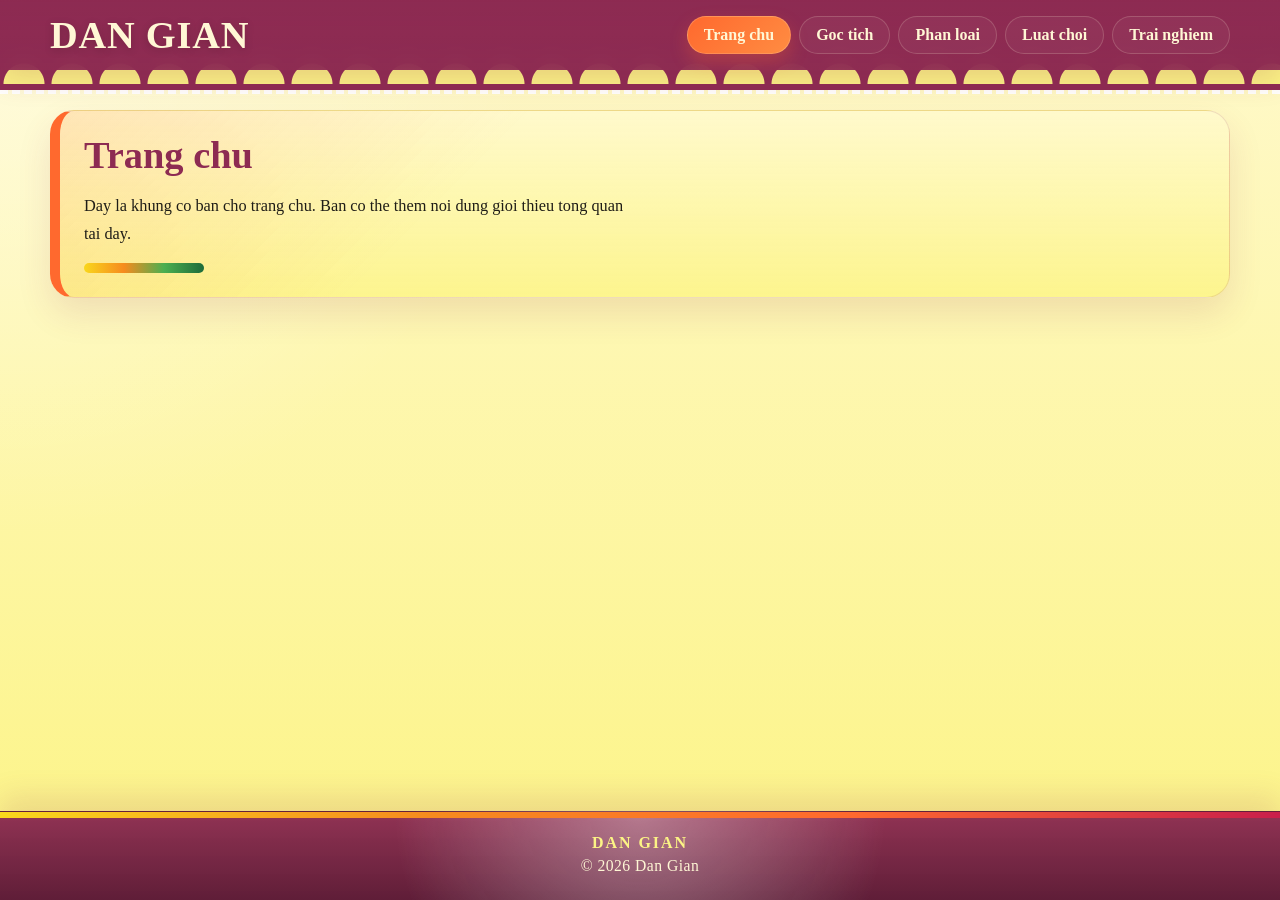
==== index.html @ 77db43b5 "Update dan gian" ====
<!doctype html>
<html lang="vi">
  <head>
    <meta charset="UTF-8" />
    <meta name="viewport" content="width=device-width, initial-scale=1.0" />
    <title>Dan Gian - Trang chu</title>
    <link rel="stylesheet" href="assets/css/style.css" />
  </head>
  <body>
    <header class="site-header">
      <div class="container">
        <h1>Dan Gian</h1>
        <nav class="site-nav">
          <a href="index.html" class="active">Trang chu</a>
          <a href="pages/goc-tich.html">Goc tich</a>
          <a href="pages/phan-loai.html">Phan loai</a>
          <a href="pages/luat-choi.html">Luat choi</a>
          <a href="pages/trai-nghiem.html">Trai nghiem</a>
        </nav>
      </div>
    </header>

    <main class="container page-main">
      <section class="hero">
        <h2>Trang chu</h2>
        <p>Day la khung co ban cho trang chu. Ban co the them noi dung gioi thieu tong quan tai day.</p>
      </section>
    </main>

    <footer class="site-footer">
      <div class="container">
        <p>© 2026 Dan Gian</p>
      </div>
    </footer>

    <script src="assets/js/main.js"></script>
  </body>
</html>
---- assets/css/style.css ----
:root {
  --cream: #fcf485;
  --cream-soft: #fff9cc;
  --orange: #ff692e;
  --orange-deep: #d84f18;
  --beetroot: #8d2b52;
  --chilli-paper: #c91f4b;
  --pumpkin: #f68b1e;
  --lemon: #f9d71c;
  --light-green: #c8e86a;
  --lemon-green: #a8d83d;
  --lettuce: #4caf50;
  --farm-green: #1d6b3a;
  --sky: #a9c4ea;
  --navy: #15208c;
  --text: #1f1d17;
  --border: rgba(141, 43, 82, 0.14);
  --shadow: 0 16px 34px rgba(141, 43, 82, 0.12);
  --font-title: "Bolero-esque Honora", Georgia, "Times New Roman", serif;
  --font-content: "Darley Sans Regular", "Darley Sans", "Segoe UI", Arial, sans-serif;
}

* {
  box-sizing: border-box;
}

html {
  min-height: 100%;
}

body {
  margin: 0;
  color: var(--text);
  font-family: Georgia, "Times New Roman", serif;
  min-height: 100vh;
  display: flex;
  flex-direction: column;
  background:
    radial-gradient(circle at top left, rgba(255, 255, 255, 0.4), transparent 34%),
    linear-gradient(180deg, var(--cream-soft) 0%, var(--cream) 100%);
  position: relative;
  isolation: isolate;
}

body::before {
  content: "";
  position: fixed;
  left: 0;
  right: 0;
  height: 90px;
  z-index: -1;
  background-image:
    radial-gradient(circle at 24px 84px, var(--cream) 20px, transparent 21px),
    linear-gradient(var(--beetroot), var(--beetroot));
  background-repeat: repeat-x, repeat-x;
  background-size: 48px 84px, 100% 100%;
  border-bottom: 4px dashed rgba(255, 255, 255, 0.94);
}

body::before {
  top: 0;
}

a {
  color: inherit;
  text-decoration: none;
}

img {
  max-width: 100%;
  display: block;
}

button,
input,
textarea,
select {
  font: inherit;
}

.container {
  width: min(1180px, calc(100% - 2rem));
  margin-inline: auto;
}

.site-header {
  position: sticky;
  top: 0;
  z-index: 10;
  background: linear-gradient(180deg, rgba(141, 43, 82, 0.98), rgba(141, 43, 82, 0.92));
  backdrop-filter: blur(10px);
  box-shadow: 0 10px 28px rgba(141, 43, 82, 0.18);
}

.site-header .container {
  display: flex;
  align-items: center;
  justify-content: space-between;
  gap: 1rem;
  padding: 1rem 0;
}

.site-header h1 {
  margin: 0;
  color: #fff7d5;
  font-size: clamp(1.7rem, 3vw, 2.65rem);
  line-height: 1;
  letter-spacing: 0.02em;
  text-transform: uppercase;
  text-shadow: 0 2px 8px rgba(0, 0, 0, 0.18);
}

.site-nav {
  display: flex;
  flex-wrap: wrap;
  justify-content: flex-end;
  gap: 0.5rem;
}

.site-nav a {
  padding: 0.55rem 1rem;
  border-radius: 999px;
  color: #fff7d5;
  border: 1px solid rgba(255, 247, 213, 0.18);
  background: rgba(255, 255, 255, 0.04);
  font-size: 1rem;
  font-weight: 700;
  transition: transform 0.2s ease, color 0.2s ease, background-color 0.2s ease, border-color 0.2s ease, box-shadow 0.2s ease;
}

.site-nav a:hover {
  color: #ffffff;
  border-color: rgba(255, 247, 213, 0.45);
  background: rgba(255, 255, 255, 0.1);
  transform: translateY(-1px);
}

.site-nav a.active {
  background: linear-gradient(135deg, var(--orange) 0%, #ff8c42 100%);
  color: #fff7d5;
  box-shadow: 0 8px 18px rgba(255, 105, 46, 0.28);
  border-color: rgba(255, 247, 213, 0.2);
}

.page-main {
  padding: 2.5rem 0 4rem;
  flex: 1 0 auto;
}

.hero,
section {
  background: linear-gradient(180deg, rgba(255, 249, 204, 0.96), rgba(252, 244, 133, 0.82));
  border: 1px solid var(--border);
  border-radius: 24px;
  padding: 1.5rem;
  box-shadow: var(--shadow);
}

.hero h2,
section h2 {
  margin-top: 0;
  margin-bottom: 0.75rem;
  color: var(--beetroot);
  font-size: clamp(1.8rem, 3vw, 2.6rem);
  line-height: 1.05;
}

.hero p,
section p {
  max-width: 68ch;
  margin-bottom: 0;
  font-size: 1.02rem;
  line-height: 1.7;
}

.hero {
  border-left: 10px solid var(--orange);
  background:
    linear-gradient(135deg, rgba(255, 105, 46, 0.14), transparent 35%),
    linear-gradient(180deg, rgba(255, 249, 204, 0.94), rgba(252, 244, 133, 0.82));
}

.hero::after {
  content: "";
  display: block;
  width: min(120px, 18vw);
  height: 10px;
  margin-top: 1rem;
  border-radius: 999px;
  background: linear-gradient(90deg, var(--lemon), var(--pumpkin), var(--lettuce), var(--farm-green));
}

.section-heading {
  margin-bottom: 1rem;
}

.rules-section h2,
.rule-modal__dialog h3 {
  font-family: var(--font-title);
}

.rules-section p,
.rule-modal__eyebrow,
.rule-modal__dialog p {
  font-family: var(--font-content);
}

.rules-section {
  overflow: visible;
  background: transparent;
  border: 0;
  box-shadow: none;
  padding: 0;
}

.rules-carousel {
  margin-top: 1rem;
  position: relative;
  width: 100%;
  overflow: hidden;
  padding-inline: 0.25rem;
}

.rules-carousel.swiper {
  overflow: visible;
}

.rules-carousel .swiper-button-lock {
  display: none !important;
}

.rules-carousel .swiper-wrapper {
  align-items: center;
  padding: 0.15rem 0 0.8rem;
}

.rules-carousel .swiper-slide {
  width: min(440px, 41vw);
  height: auto;
  display: flex;
  opacity: 0.45;
  transform: scale(0.9);
  transition: transform 0.35s ease, opacity 0.35s ease, filter 0.35s ease;
}

.rules-carousel .swiper-slide-active {
  z-index: 2;
  opacity: 1;
  transform: scale(1);
}

.rules-carousel .swiper-slide-active .rule-card {
  transform: scale(1.18);
  box-shadow: 0 28px 58px rgba(141, 43, 82, 0.14);
}

.rule-card {
  width: 100%;
  border: 0;
  border-radius: 28px;
  background: transparent;
  box-shadow: none;
  padding: 0;
  display: block;
  overflow: hidden;
  cursor: pointer;
  outline: none;
  transition: transform 0.35s ease, opacity 0.35s ease, filter 0.35s ease, box-shadow 0.35s ease;
}

.rule-card:focus-visible {
  box-shadow: 0 0 0 3px rgba(255, 105, 46, 0.35), 0 26px 52px rgba(141, 43, 82, 0.18);
}

.rule-image {
  width: 100%;
  height: 400px;
  object-fit: contain;
  background: transparent;
}

.rule-modal {
  position: fixed;
  inset: 0;
  display: grid;
  place-items: center;
  padding: 1rem;
  z-index: 50;
}

.rule-modal[hidden] {
  display: none;
}

.rule-modal__overlay {
  position: absolute;
  inset: 0;
  background: rgba(141, 43, 82, 0.38);
  backdrop-filter: blur(6px);
}

.rule-modal__dialog {
  position: relative;
  z-index: 1;
  width: auto;
  max-height: 92vh;
  overflow: visible;
  padding: 0;
  border: 0;
  background: transparent;
  box-shadow: none;
}

.rule-modal__eyebrow {
  margin: 0 0 0.5rem;
  color: var(--chilli-paper);
  font-weight: 700;
  letter-spacing: 0.08em;
  text-transform: uppercase;
  font-size: 0.8rem;
}

.rule-modal__dialog h3 {
  margin: 0 2.2rem 0.75rem 0;
  color: var(--beetroot);
  font-size: clamp(1.5rem, 3vw, 2rem);
}

.rule-modal__dialog p:last-child {
  margin-bottom: 0;
  line-height: 1.75;
  font-size: 1rem;
}

.rule-modal__media {
  margin: 0;
}

#rule-modal-image {
  display: block;
  max-width: min(92vw, 760px);
  max-height: 88vh;
  width: auto;
  height: auto;
  border-radius: 0;
  border: 0;
  box-shadow: none;
  object-fit: contain;
}

.rule-modal__fallback {
  margin-top: 0.9rem;
}

.rule-modal__eyebrow,
.rule-modal__dialog h3,
.rule-modal__fallback,
.rule-modal__close {
  display: none;
}

.rule-modal__close {
  position: absolute;
  top: 0.85rem;
  right: 0.85rem;
  width: 2.3rem;
  height: 2.3rem;
  border: 0;
  border-radius: 999px;
  background: linear-gradient(135deg, var(--beetroot), var(--chilli-paper));
  color: #fff7d5;
  font-size: 1.4rem;
  line-height: 1;
  cursor: pointer;
}

.site-footer {
  position: relative;
  overflow: hidden;
  margin-top: auto;
  border-top: 1px solid rgba(141, 43, 82, 0.12);
  padding: 1.35rem 0 1.55rem;
  background:
    radial-gradient(circle at top center, rgba(255, 255, 255, 0.35), transparent 38%),
    linear-gradient(180deg, rgba(141, 43, 82, 0.96), rgba(92, 25, 54, 0.98));
  color: #fff7d5;
  backdrop-filter: blur(10px);
  box-shadow: 0 -14px 30px rgba(141, 43, 82, 0.14);
}

.site-footer::before {
  content: "";
  position: absolute;
  inset: 0 0 auto;
  height: 6px;
  background: linear-gradient(90deg, var(--lemon), var(--pumpkin), var(--orange), var(--chilli-paper));
}

.site-footer .container {
  display: flex;
  flex-direction: column;
  align-items: center;
  gap: 0.35rem;
  text-align: center;
}

.site-footer p {
  margin: 0;
  font-size: 0.98rem;
  letter-spacing: 0.03em;
}

.site-footer p::before {
  content: "Dan Gian";
  display: block;
  margin-bottom: 0.35rem;
  font-size: 1rem;
  font-weight: 700;
  letter-spacing: 0.12em;
  text-transform: uppercase;
  color: var(--cream);
}

@keyframes modal-pop {
  from {
    transform: translateY(14px) scale(0.96);
    opacity: 0;
  }

  to {
    transform: translateY(0) scale(1);
    opacity: 1;
  }
}

@media (max-width: 640px) {
  .site-header .container {
    align-items: flex-start;
    flex-direction: column;
  }

  .site-nav {
    justify-content: flex-start;
  }

  .site-nav a {
    padding: 0.5rem 0.75rem;
  }

  .hero,
  section {
    border-radius: 20px;
    padding: 1.15rem;
  }

  .rules-carousel {
    padding-inline: 0;
  }

  .rules-carousel .swiper-slide {
    width: min(380px, 94vw);
  }

  .rules-carousel .swiper-slide-active .rule-card {
    transform: scale(1.12);
  }

  .rule-image {
    height: 350px;
  }

  .rules-carousel .swiper-slide:hover {
    transform: scale(0.95);
  }

  .rules-nav {
    width: 2.5rem;
    height: 2.5rem;
    font-size: 1.4rem;
  }

  .rules-nav--prev {
    left: 0.2rem;
  }

  .rules-nav--next {
    right: 0.2rem;
  }

  .rule-image {
    height: 210px;
  }

  .rule-modal__dialog {
    padding: 0;
    border-radius: 0;
  }

  .site-footer {
    padding: 1.15rem 0 1.25rem;
  }
}
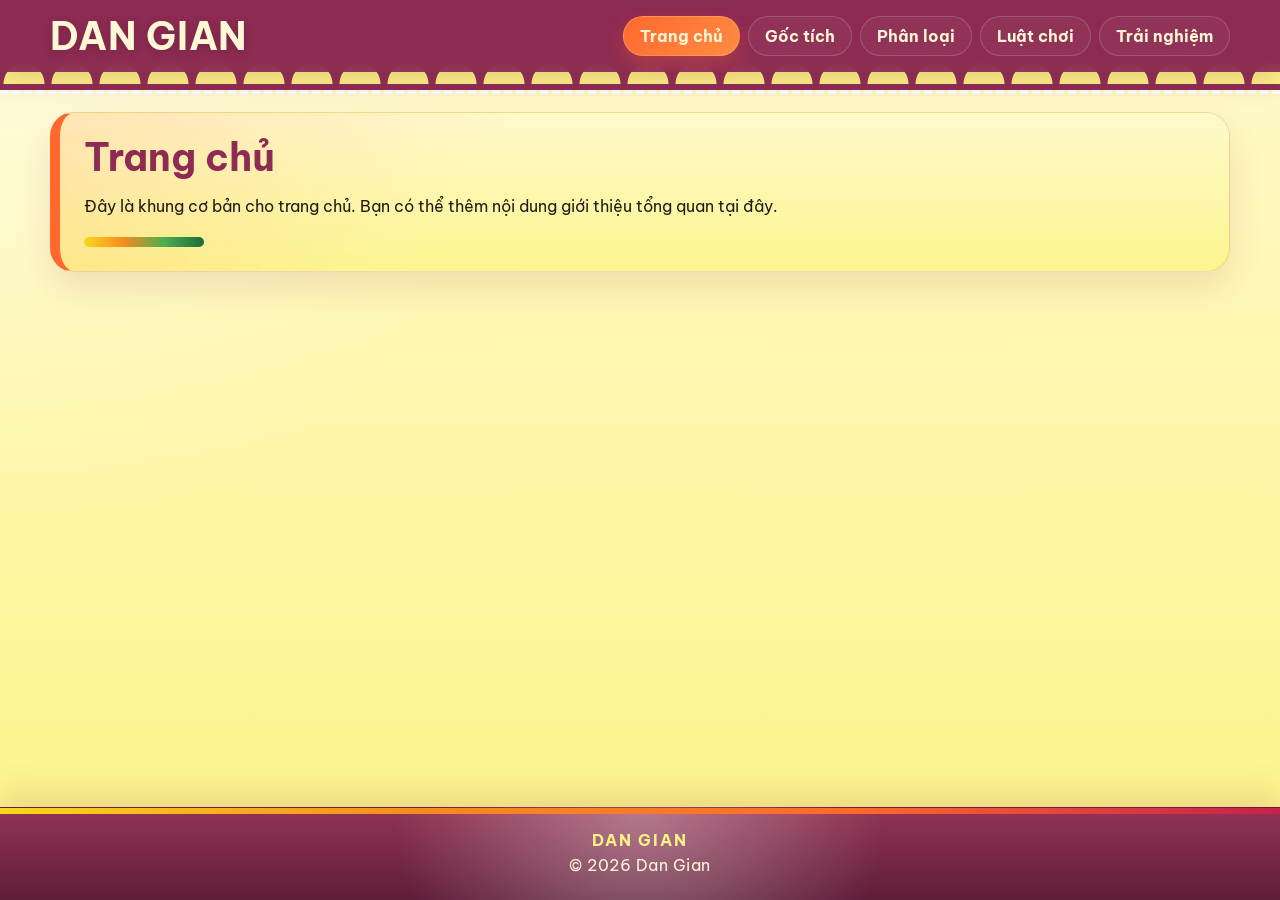
==== commit 3d006333: "sua loi khong hien pop up" ====
--- a/index.html
+++ b/index.html
@@ -11,19 +11,19 @@
       <div class="container">
         <h1>Dan Gian</h1>
         <nav class="site-nav">
-          <a href="index.html" class="active">Trang chu</a>
-          <a href="pages/goc-tich.html">Goc tich</a>
-          <a href="pages/phan-loai.html">Phan loai</a>
-          <a href="pages/luat-choi.html">Luat choi</a>
-          <a href="pages/trai-nghiem.html">Trai nghiem</a>
+          <a href="index.html" class="active">Trang chủ</a>
+          <a href="pages/goc-tich.html">Gốc tích</a>
+          <a href="pages/phan-loai.html">Phân loại</a>
+          <a href="pages/luat-choi.html">Luật chơi</a>
+          <a href="pages/trai-nghiem.html">Trải nghiệm</a>
         </nav>
       </div>
     </header>
 
     <main class="container page-main">
       <section class="hero">
-        <h2>Trang chu</h2>
-        <p>Day la khung co ban cho trang chu. Ban co the them noi dung gioi thieu tong quan tai day.</p>
+        <h2>Trang chủ</h2>
+        <p>Đây là khung cơ bản cho trang chủ. Bạn có thể thêm nội dung giới thiệu tổng quan tại đây.</p>
       </section>
     </main>
 
--- a/assets/css/style.css
+++ b/assets/css/style.css
@@ -1,3 +1,5 @@
+@import url("https://fonts.googleapis.com/css2?family=Be+Vietnam+Pro:wght@400;500;600;700&family=Noto+Serif:wght@600;700&display=swap");
+
 :root {
   --cream: #fcf485;
   --cream-soft: #fff9cc;
@@ -16,8 +18,8 @@
   --text: #1f1d17;
   --border: rgba(141, 43, 82, 0.14);
   --shadow: 0 16px 34px rgba(141, 43, 82, 0.12);
-  --font-title: "Bolero-esque Honora", Georgia, "Times New Roman", serif;
-  --font-content: "Darley Sans Regular", "Darley Sans", "Segoe UI", Arial, sans-serif;
+  --font-title: "Noto Serif", "Times New Roman", serif;
+  --font-content: "Be Vietnam Pro", "Segoe UI", Arial, sans-serif;
 }
 
 * {
@@ -31,7 +33,7 @@
 body {
   margin: 0;
   color: var(--text);
-  font-family: Georgia, "Times New Roman", serif;
+  font-family: var(--font-content);
   min-height: 100vh;
   display: flex;
   flex-direction: column;
@@ -295,8 +297,8 @@
 .rule-modal__overlay {
   position: absolute;
   inset: 0;
-  background: rgba(141, 43, 82, 0.38);
-  backdrop-filter: blur(6px);
+  background: rgba(0, 0, 0, 0.38);
+  backdrop-filter: blur(2px);
 }
 
 .rule-modal__dialog {
@@ -346,6 +348,15 @@
   border: 0;
   box-shadow: none;
   object-fit: contain;
+  opacity: 0;
+  transform: scale(0.985);
+  transition: opacity 0.18s ease, transform 0.18s ease;
+  will-change: opacity, transform;
+}
+
+#rule-modal-image.is-ready {
+  opacity: 1;
+  transform: scale(1);
 }
 
 .rule-modal__fallback {
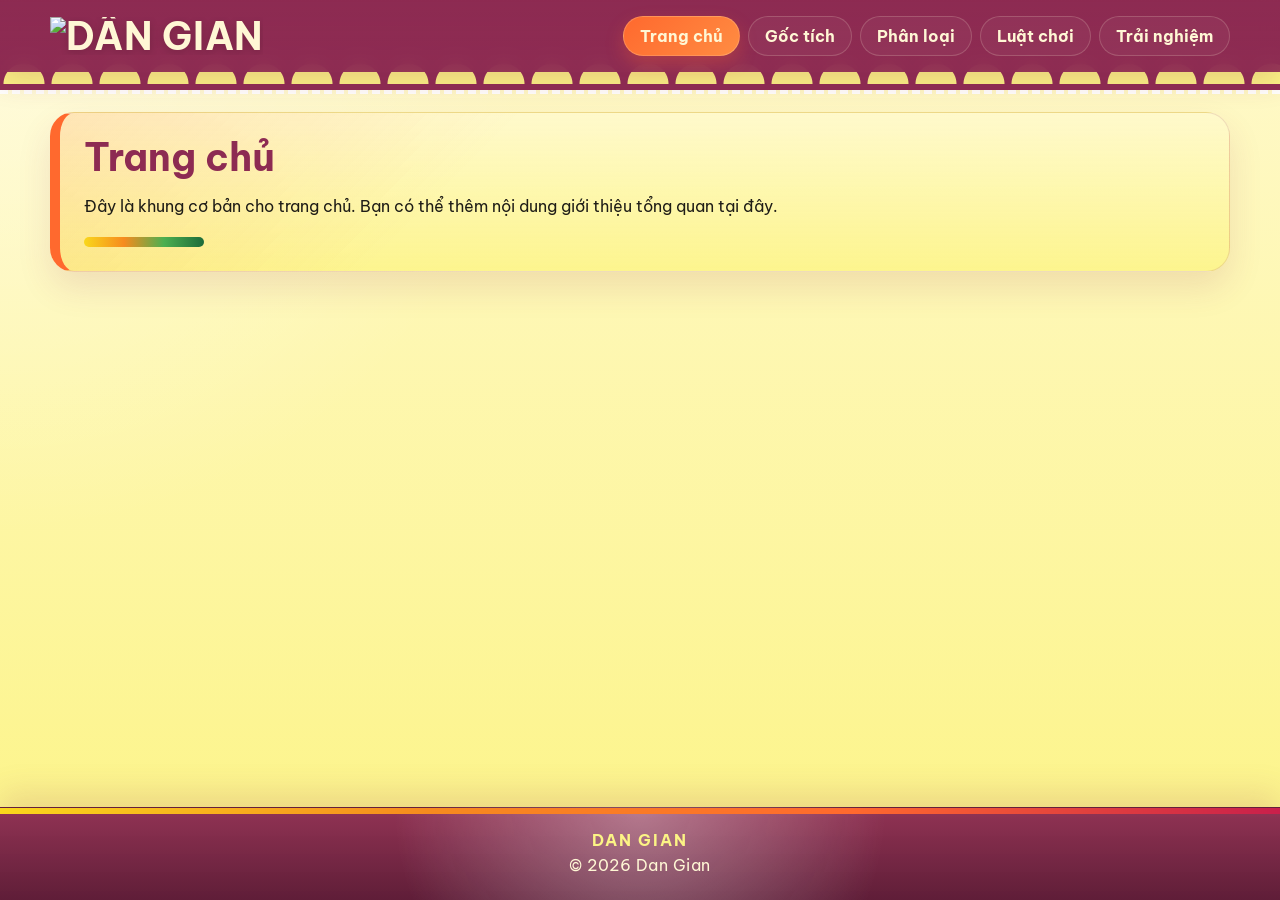
==== commit 6690054b: "update logo" ====
--- a/index.html
+++ b/index.html
@@ -3,13 +3,14 @@
   <head>
     <meta charset="UTF-8" />
     <meta name="viewport" content="width=device-width, initial-scale=1.0" />
+    <link rel="icon" type="image/png" href="typo web.png" />
     <title>Dan Gian - Trang chu</title>
-    <link rel="stylesheet" href="assets/css/style.css" />
+    <link rel="stylesheet" href="assets/css/style.css?v=20260407-61" />
   </head>
   <body>
     <header class="site-header">
       <div class="container">
-        <h1>Dan Gian</h1>
+        <h1><a href="index.html" aria-label="Về trang chủ"><img class="site-logo" src="typo web.png" alt="Dân gian" /></a></h1>
         <nav class="site-nav">
           <a href="index.html" class="active">Trang chủ</a>
           <a href="pages/goc-tich.html">Gốc tích</a>
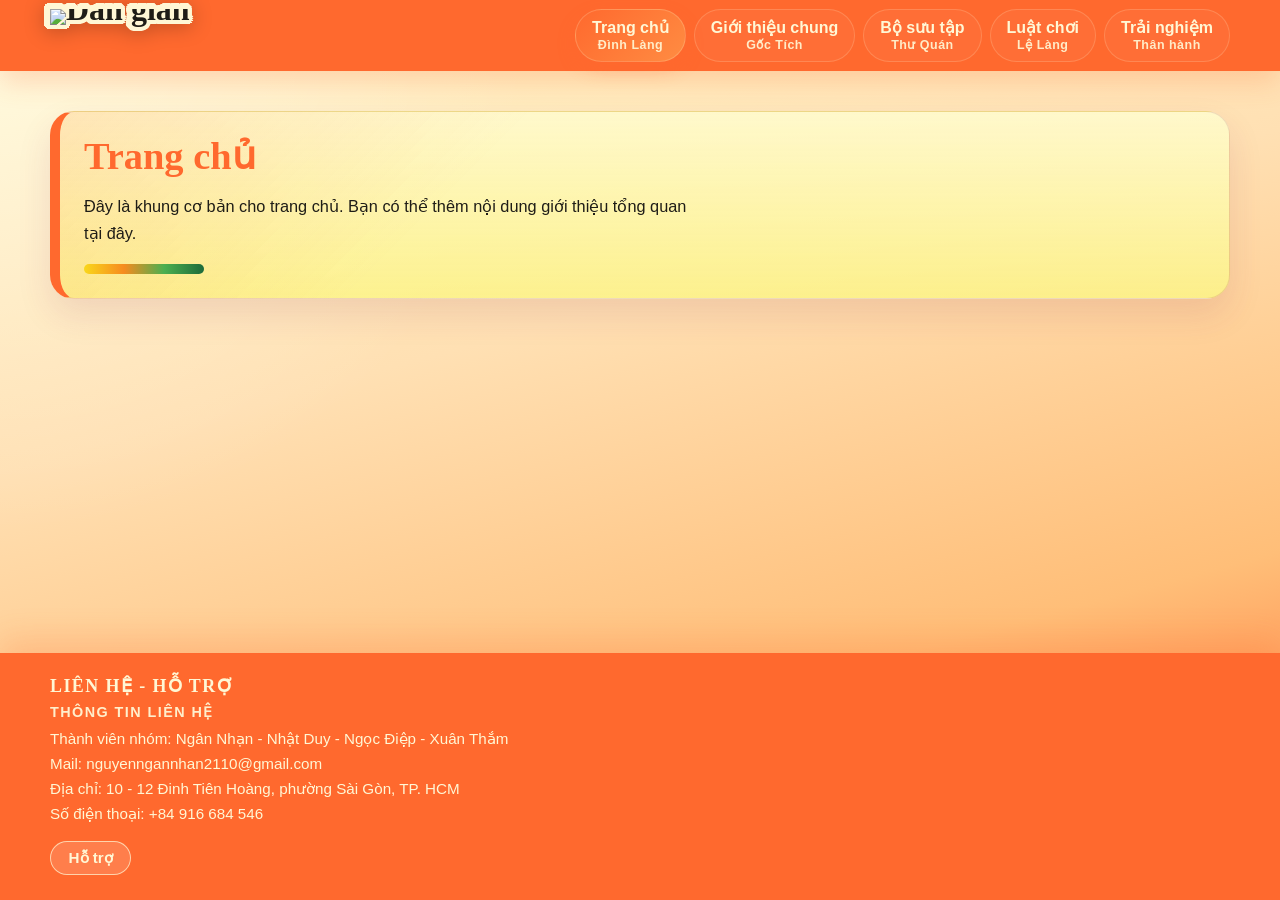
==== commit 670997bd: "update lon" ====
--- a/index.html
+++ b/index.html
@@ -12,11 +12,11 @@
       <div class="container">
         <h1><a href="index.html" aria-label="Về trang chủ"><img class="site-logo" src="typo web.png" alt="Dân gian" /></a></h1>
         <nav class="site-nav">
-          <a href="index.html" class="active">Trang chủ</a>
-          <a href="pages/goc-tich.html">Gốc tích</a>
-          <a href="pages/phan-loai.html">Phân loại</a>
-          <a href="pages/luat-choi.html">Luật chơi</a>
-          <a href="pages/trai-nghiem.html">Trải nghiệm</a>
+          <a href="index.html" class="active">Trang chủ<br /><small>Đình Làng</small></a>
+          <a href="pages/goc-tich.html">Giới thiệu chung<br /><small>Gốc Tích</small></a>
+          <a href="pages/phan-loai.html">Bộ sưu tập<br /><small>Thư Quán</small></a>
+          <a href="pages/luat-choi.html">Luật chơi<br /><small>Lệ Làng</small></a>
+          <a href="pages/trai-nghiem.html">Trải nghiệm<br /><small>Thân hành</small></a>
         </nav>
       </div>
     </header>
@@ -30,10 +30,42 @@
 
     <footer class="site-footer">
       <div class="container">
-        <p>© 2026 Dan Gian</p>
+        <h3>LIÊN HỆ - HỖ TRỢ</h3>
+        <p class="site-footer__label">THÔNG TIN LIÊN HỆ</p>
+        <ul class="site-footer__list">
+          <li>Thành viên nhóm: Ngân Nhạn - Nhật Duy - Ngọc Điệp - Xuân Thắm</li>
+          <li>Mail: nguyenngannhan2110@gmail.com</li>
+          <li>Địa chỉ: 10 - 12 Đinh Tiên Hoàng, phường Sài Gòn, TP. HCM</li>
+          <li>Số điện thoại: +84 916 684 546</li>
+        </ul>
+        <button type="button" class="site-footer__support-btn" data-support-open>Hỗ trợ</button>
       </div>
     </footer>
 
-    <script src="assets/js/main.js"></script>
+    <div class="support-modal" data-support-modal hidden>
+      <div class="support-modal__dialog" role="dialog" aria-modal="true" aria-labelledby="support-modal-title">
+        <button type="button" class="support-modal__close" aria-label="Đóng" data-support-close>&times;</button>
+        <h3 id="support-modal-title">HỖ TRỢ</h3>
+        <p>Trong trường hợp cần được hỗ trợ hoặc muốn đóng góp cho dự án, mời bạn điền các thông tin dưới đây để được hỗ trợ trong thời gian sớm nhất. Nhóm xin chân thành cảm ơn bạn!</p>
+        <form class="support-modal__form" data-support-form>
+          <label for="support-name">Họ tên:</label>
+          <input id="support-name" name="name" type="text" required />
+
+          <label for="support-phone">Số điện thoại:</label>
+          <input id="support-phone" name="phone" type="tel" required />
+
+          <label for="support-email">Email:</label>
+          <input id="support-email" name="email" type="email" required />
+
+          <label for="support-message">Hãy để lại lời nhắn cho chúng mình:</label>
+          <textarea id="support-message" name="message" rows="4" required></textarea>
+
+          <button type="submit" class="support-modal__submit">Gửi</button>
+          <p class="support-modal__success" data-support-success hidden>Gửi thông tin thành công. Cảm ơn bạn đã liên hệ!</p>
+        </form>
+      </div>
+    </div>
+
+    <script src="assets/js/main.js?v=20260407-10"></script>
   </body>
 </html>
--- a/assets/css/style.css
+++ b/assets/css/style.css
@@ -1,5 +1,3 @@
-@import url("https://fonts.googleapis.com/css2?family=Be+Vietnam+Pro:wght@400;500;600;700&family=Noto+Serif:wght@600;700&display=swap");
-
 :root {
   --cream: #fcf485;
   --cream-soft: #fff9cc;
@@ -18,8 +16,25 @@
   --text: #1f1d17;
   --border: rgba(141, 43, 82, 0.14);
   --shadow: 0 16px 34px rgba(141, 43, 82, 0.12);
-  --font-title: "Noto Serif", "Times New Roman", serif;
-  --font-content: "Be Vietnam Pro", "Segoe UI", Arial, sans-serif;
+  --font-title: "HonoraBold", "Playfair Display", serif;
+  --font-display: "HonoraBold", "Playfair Display", serif;
+  --font-content: "DarleySans", Arial, sans-serif;
+}
+
+@font-face {
+  font-family: "HonoraBold";
+  src: url("../../fonts/Boleroesque-Honora-by-Josh-Manh-Nguyen.otf") format("opentype");
+  font-weight: 400 900;
+  font-style: normal;
+  font-display: swap;
+}
+
+@font-face {
+  font-family: "DarleySans";
+  src: url("../../fonts/DarleySans-Regular.otf") format("opentype");
+  font-weight: 400;
+  font-style: normal;
+  font-display: swap;
 }
 
 * {
@@ -38,29 +53,10 @@
   display: flex;
   flex-direction: column;
   background:
-    radial-gradient(circle at top left, rgba(255, 255, 255, 0.4), transparent 34%),
-    linear-gradient(180deg, var(--cream-soft) 0%, var(--cream) 100%);
+    radial-gradient(circle at top left, rgba(255, 255, 255, 0.42), transparent 34%),
+    linear-gradient(165deg, var(--cream-soft) 0%, #ffe0b3 38%, #ffbe78 72%, var(--orange) 100%);
   position: relative;
   isolation: isolate;
-}
-
-body::before {
-  content: "";
-  position: fixed;
-  left: 0;
-  right: 0;
-  height: 90px;
-  z-index: -1;
-  background-image:
-    radial-gradient(circle at 24px 84px, var(--cream) 20px, transparent 21px),
-    linear-gradient(var(--beetroot), var(--beetroot));
-  background-repeat: repeat-x, repeat-x;
-  background-size: 48px 84px, 100% 100%;
-  border-bottom: 4px dashed rgba(255, 255, 255, 0.94);
-}
-
-body::before {
-  top: 0;
 }
 
 a {
@@ -80,18 +76,29 @@
   font: inherit;
 }
 
+h1,
+h2,
+h3 {
+  font-family: var(--font-title);
+}
+
+p,
+span,
+li {
+  font-family: var(--font-content);
+}
+
 .container {
   width: min(1180px, calc(100% - 2rem));
   margin-inline: auto;
 }
 
 .site-header {
-  position: sticky;
-  top: 0;
+  position: relative;
   z-index: 10;
-  background: linear-gradient(180deg, rgba(141, 43, 82, 0.98), rgba(141, 43, 82, 0.92));
+  background: #ff692e;
   backdrop-filter: blur(10px);
-  box-shadow: 0 10px 28px rgba(141, 43, 82, 0.18);
+  box-shadow: 0 10px 28px rgba(255, 105, 46, 0.24);
 }
 
 .site-header .container {
@@ -99,17 +106,47 @@
   align-items: center;
   justify-content: space-between;
   gap: 1rem;
-  padding: 1rem 0;
+  padding: 0.55rem 0;
 }
 
 .site-header h1 {
   margin: 0;
-  color: #fff7d5;
-  font-size: clamp(1.7rem, 3vw, 2.65rem);
-  line-height: 1;
-  letter-spacing: 0.02em;
-  text-transform: uppercase;
-  text-shadow: 0 2px 8px rgba(0, 0, 0, 0.18);
+  line-height: 0;
+}
+
+.site-header h1 a {
+  display: block;
+}
+
+.site-logo {
+  display: block;
+  width: auto;
+  height: clamp(34px, 4.8vw, 52px);
+  filter:
+    drop-shadow(2px 0 0 #fff7d5)
+    drop-shadow(-2px 0 0 #fff7d5)
+    drop-shadow(0 2px 0 #fff7d5)
+    drop-shadow(0 -2px 0 #fff7d5)
+    drop-shadow(1.5px 1.5px 0 #fff7d5)
+    drop-shadow(-1.5px 1.5px 0 #fff7d5)
+    drop-shadow(1.5px -1.5px 0 #fff7d5)
+    drop-shadow(-1.5px -1.5px 0 #fff7d5)
+    drop-shadow(0 3px 10px rgba(0, 0, 0, 0.24));
+  transition: transform 0.2s ease, filter 0.2s ease;
+}
+
+.site-header h1:hover .site-logo {
+  transform: translateY(-1px) scale(1.02);
+  filter:
+    drop-shadow(2px 0 0 #ffffff)
+    drop-shadow(-2px 0 0 #ffffff)
+    drop-shadow(0 2px 0 #ffffff)
+    drop-shadow(0 -2px 0 #ffffff)
+    drop-shadow(1.5px 1.5px 0 #ffffff)
+    drop-shadow(-1.5px 1.5px 0 #ffffff)
+    drop-shadow(1.5px -1.5px 0 #ffffff)
+    drop-shadow(-1.5px -1.5px 0 #ffffff)
+    drop-shadow(0 4px 12px rgba(0, 0, 0, 0.28));
 }
 
 .site-nav {
@@ -127,7 +164,18 @@
   background: rgba(255, 255, 255, 0.04);
   font-size: 1rem;
   font-weight: 700;
+  line-height: 1.1;
+  text-align: center;
   transition: transform 0.2s ease, color 0.2s ease, background-color 0.2s ease, border-color 0.2s ease, box-shadow 0.2s ease;
+}
+
+.site-nav a small {
+  display: block;
+  margin-top: 0.15rem;
+  font-size: 0.78rem;
+  font-weight: 600;
+  letter-spacing: 0.04em;
+  opacity: 0.92;
 }
 
 .site-nav a:hover {
@@ -162,7 +210,8 @@
 section h2 {
   margin-top: 0;
   margin-bottom: 0.75rem;
-  color: var(--beetroot);
+  color: #ff692e;
+  font-family: var(--font-display);
   font-size: clamp(1.8rem, 3vw, 2.6rem);
   line-height: 1.05;
 }
@@ -324,7 +373,7 @@
 
 .rule-modal__dialog h3 {
   margin: 0 2.2rem 0.75rem 0;
-  color: var(--beetroot);
+  color: #ff692e;
   font-size: clamp(1.5rem, 3vw, 2rem);
 }
 
@@ -336,27 +385,48 @@
 
 .rule-modal__media {
   margin: 0;
-}
-
-#rule-modal-image {
+  perspective: 1300px;
+}
+
+.rule-flip {
+  position: relative;
+  max-width: min(92vw, 760px);
+  width: min(92vw, 760px);
+  aspect-ratio: 3 / 4;
+  max-height: 88vh;
+}
+
+.rule-flip__inner {
+  position: relative;
+  width: 100%;
+  height: 100%;
+  transform-style: preserve-3d;
+  transition: transform 0.72s cubic-bezier(0.22, 1, 0.36, 1);
+  will-change: transform;
+}
+
+.rule-flip.is-flipped .rule-flip__inner {
+  transform: rotateY(180deg);
+}
+
+.rule-flip__face {
+  position: absolute;
+  inset: 0;
+  backface-visibility: hidden;
+}
+
+.rule-flip__face--back {
+  transform: rotateY(180deg);
+}
+
+.rule-flip__face img {
   display: block;
-  max-width: min(92vw, 760px);
-  max-height: 88vh;
-  width: auto;
-  height: auto;
+  width: 100%;
+  height: 100%;
   border-radius: 0;
   border: 0;
   box-shadow: none;
   object-fit: contain;
-  opacity: 0;
-  transform: scale(0.985);
-  transition: opacity 0.18s ease, transform 0.18s ease;
-  will-change: opacity, transform;
-}
-
-#rule-modal-image.is-ready {
-  opacity: 1;
-  transform: scale(1);
 }
 
 .rule-modal__fallback {
@@ -389,14 +459,12 @@
   position: relative;
   overflow: hidden;
   margin-top: auto;
-  border-top: 1px solid rgba(141, 43, 82, 0.12);
+  border-top: 1px solid rgba(255, 105, 46, 0.5);
   padding: 1.35rem 0 1.55rem;
-  background:
-    radial-gradient(circle at top center, rgba(255, 255, 255, 0.35), transparent 38%),
-    linear-gradient(180deg, rgba(141, 43, 82, 0.96), rgba(92, 25, 54, 0.98));
+  background: #ff692e;
   color: #fff7d5;
   backdrop-filter: blur(10px);
-  box-shadow: 0 -14px 30px rgba(141, 43, 82, 0.14);
+  box-shadow: 0 -14px 30px rgba(255, 105, 46, 0.2);
 }
 
 .site-footer::before {
@@ -404,32 +472,1009 @@
   position: absolute;
   inset: 0 0 auto;
   height: 6px;
-  background: linear-gradient(90deg, var(--lemon), var(--pumpkin), var(--orange), var(--chilli-paper));
+  background: #ff692e;
 }
 
 .site-footer .container {
   display: flex;
   flex-direction: column;
+  align-items: flex-start;
+  gap: 0.4rem;
+  text-align: left;
+}
+
+.site-footer h3 {
+  margin: 0;
+  font-size: 1.12rem;
+  letter-spacing: 0.08em;
+  text-transform: uppercase;
+  color: #fff7d5;
+}
+
+.site-footer__label {
+  margin: 0;
+  font-size: 0.9rem;
+  font-weight: 700;
+  letter-spacing: 0.1em;
+  text-transform: uppercase;
+  color: rgba(255, 247, 213, 0.95);
+}
+
+.site-footer__list {
+  margin: 0.2rem 0 0;
+  padding: 0;
+  list-style: none;
+  display: grid;
+  gap: 0.28rem;
+}
+
+.site-footer__list li {
+  margin: 0;
+  font-size: 0.95rem;
+  line-height: 1.35;
+}
+
+.site-footer__support-btn {
+  margin-top: 0.6rem;
+  border: 1px solid rgba(255, 247, 213, 0.7);
+  border-radius: 999px;
+  background: rgba(255, 255, 255, 0.14);
+  color: #fff7d5;
+  padding: 0.45rem 1.1rem;
+  font-size: 0.95rem;
+  font-weight: 700;
+  cursor: pointer;
+  transition: transform 0.2s ease, background-color 0.2s ease, box-shadow 0.2s ease;
+}
+
+.site-footer__support-btn:hover {
+  transform: translateY(-1px);
+  background: rgba(255, 255, 255, 0.24);
+  box-shadow: 0 10px 18px rgba(141, 43, 82, 0.14);
+}
+
+.support-modal {
+  position: fixed;
+  inset: 0;
+  z-index: 60;
+  display: grid;
+  place-items: center;
+  padding: 1rem;
+  background: rgba(21, 32, 140, 0.45);
+}
+
+.support-modal[hidden] {
+  display: none !important;
+}
+
+.support-modal__dialog {
+  width: min(100%, 620px);
+  border-radius: 18px;
+  border: 1px solid rgba(141, 43, 82, 0.24);
+  background: linear-gradient(180deg, rgba(255, 249, 204, 0.98), rgba(252, 244, 133, 0.95));
+  box-shadow: 0 20px 44px rgba(21, 32, 140, 0.25);
+  padding: 1.1rem 1.1rem 1.2rem;
+  position: relative;
+}
+
+.support-modal__close {
+  position: absolute;
+  top: 0.7rem;
+  right: 0.7rem;
+  z-index: 2;
+  border: 0;
+  width: 2rem;
+  height: 2rem;
+  border-radius: 999px;
+  background: rgba(141, 43, 82, 0.12);
+  color: var(--beetroot);
+  font-size: 1.2rem;
+  line-height: 1;
+  cursor: pointer;
+}
+
+.support-modal__dialog h3 {
+  margin: 0;
+  color: var(--beetroot);
+  font-size: 1.2rem;
+}
+
+.support-modal__dialog p {
+  margin: 0.55rem 0 0.9rem;
+  font-size: 0.95rem;
+  line-height: 1.45;
+  color: var(--text);
+}
+
+.support-modal__form {
+  display: grid;
+  gap: 0.45rem;
+}
+
+.support-modal__form label {
+  font-weight: 700;
+  color: var(--beetroot);
+}
+
+.support-modal__form input,
+.support-modal__form textarea {
+  width: 100%;
+  border: 1px solid rgba(141, 43, 82, 0.28);
+  border-radius: 10px;
+  padding: 0.55rem 0.65rem;
+  font: inherit;
+  color: var(--text);
+  background: rgba(255, 255, 255, 0.85);
+}
+
+.support-modal__submit {
+  margin-top: 0.35rem;
+  justify-self: start;
+  border: 0;
+  border-radius: 999px;
+  background: #ff692e;
+  color: #fff7d5;
+  font-weight: 700;
+  padding: 0.5rem 1.1rem;
+  cursor: pointer;
+}
+
+.support-modal__success {
+  margin: 0.35rem 0 0;
+  color: #167c3a;
+  font-weight: 700;
+}
+
+.rps-section {
+  position: relative;
+  overflow: hidden;
+}
+
+.rps-heading h2 {
+  margin-bottom: 0.4rem;
+}
+
+.rps-heading p {
+  margin-top: 0;
+  margin-bottom: 1rem;
+  max-width: none;
+  white-space: nowrap;
+}
+
+.rps-scoreboard {
+  display: grid;
+  grid-template-columns: repeat(3, minmax(0, 1fr));
+  gap: 0.75rem;
+  margin-bottom: 1.2rem;
+}
+
+.score-item {
+  border: 1px solid rgba(141, 43, 82, 0.2);
+  border-radius: 16px;
+  background: rgba(255, 255, 255, 0.66);
+  padding: 0.7rem 0.9rem;
+  text-align: center;
+}
+
+.score-item span {
+  display: block;
+  font-size: 0.9rem;
+  font-weight: 600;
+  color: var(--beetroot);
+}
+
+.score-item strong {
+  display: block;
+  margin-top: 0.3rem;
+  font-size: 1.5rem;
+  color: var(--text);
+}
+
+.rps-table {
+  display: grid;
+  grid-template-columns: minmax(0, 1.35fr) minmax(0, 1fr);
+  gap: 1rem;
+  align-items: stretch;
+}
+
+.rps-player-panel h3,
+.rps-arena .duel-label {
+  margin-top: 0;
+  margin-bottom: 0.8rem;
+  color: #ff692e;
+  font-size: 1.15rem;
+}
+
+.card-hand {
+  display: grid;
+  grid-template-columns: repeat(3, minmax(82px, 110px));
+  justify-content: center;
+  gap: 0.7rem;
+}
+
+.choice-card {
+  position: relative;
+  border: 2px solid transparent;
+  border-radius: 14px;
+  padding: 0;
+  cursor: pointer;
+  overflow: hidden;
+  background: rgba(255, 255, 255, 0.72);
+  box-shadow: 0 10px 24px rgba(141, 43, 82, 0.1);
+  transition: transform 0.2s ease, box-shadow 0.2s ease, border-color 0.2s ease;
+}
+
+.choice-label {
+  position: absolute;
+  left: 0.6rem;
+  bottom: 0.55rem;
+  padding: 0.18rem 0.55rem;
+  border-radius: 999px;
+  background: rgba(21, 32, 140, 0.86);
+  color: #fff7d5;
+  font-size: 0.82rem;
+  font-weight: 700;
+  letter-spacing: 0.02em;
+}
+
+.choice-card img,
+.duel-card img {
+  width: 100%;
+  aspect-ratio: 3 / 4;
+  object-fit: cover;
+  display: block;
+}
+
+.choice-card:hover:not(:disabled) {
+  transform: translateY(-4px);
+  border-color: rgba(255, 105, 46, 0.48);
+  box-shadow: 0 16px 28px rgba(141, 43, 82, 0.16);
+}
+
+.choice-card.is-selected {
+  border-color: var(--orange);
+  transform: translateY(-3px) scale(1.01);
+}
+
+.choice-card:disabled {
+  cursor: not-allowed;
+  opacity: 0.84;
+}
+
+.rps-player-panel,
+.rps-arena {
+  border: 1px solid rgba(141, 43, 82, 0.18);
+  border-radius: 18px;
+  background: rgba(255, 255, 255, 0.56);
+  padding: 0.9rem;
+}
+
+.rps-player-panel {
+  display: flex;
+  flex-direction: column;
+  justify-content: center;
+}
+
+.rps-arena {
+  display: flex;
+  flex-direction: column;
   align-items: center;
-  gap: 0.35rem;
+  justify-content: center;
   text-align: center;
 }
 
-.site-footer p {
-  margin: 0;
-  font-size: 0.98rem;
-  letter-spacing: 0.03em;
-}
-
-.site-footer p::before {
-  content: "Dan Gian";
-  display: block;
-  margin-bottom: 0.35rem;
+.duel-cards {
+  width: min(460px, 100%);
+  display: grid;
+  grid-template-columns: repeat(2, minmax(96px, 145px));
+  justify-content: center;
+  gap: 0.9rem;
+  margin-bottom: 0.85rem;
+}
+
+.duel-card {
+  border-radius: 14px;
+  overflow: hidden;
+  box-shadow: 0 10px 20px rgba(141, 43, 82, 0.12);
+  border: 1px solid rgba(141, 43, 82, 0.14);
+  background: rgba(255, 255, 255, 0.88);
+  perspective: 900px;
+}
+
+.duel-card img {
+  backface-visibility: hidden;
+  transform-origin: center;
+}
+
+.duel-card.is-flipping img {
+  animation: duel-flip 0.42s ease-in-out;
+}
+
+.duel-card--user.is-fighting {
+  animation: clash-user 0.55s ease;
+}
+
+.duel-card--cpu.is-fighting {
+  animation: clash-cpu 0.55s ease;
+}
+
+.duel-card--cpu.is-thrown {
+  animation: throw-cpu 0.52s ease;
+}
+
+.round-result {
+  margin: 0.2rem 0 0.25rem;
+  min-height: 1.6em;
   font-size: 1rem;
   font-weight: 700;
-  letter-spacing: 0.12em;
+  color: var(--beetroot);
+}
+
+.round-note {
+  margin-top: 0;
+  margin-bottom: 0.85rem;
+  font-size: 0.9rem;
+}
+
+.rps-restart,
+.game-overlay__dialog button {
+  border: 0;
+  border-radius: 999px;
+  padding: 0.55rem 1rem;
+  color: #fff8e0;
+  font-weight: 700;
+  background: linear-gradient(135deg, var(--orange), #ff8642);
+  cursor: pointer;
+  box-shadow: 0 10px 20px rgba(255, 105, 46, 0.25);
+}
+
+.rps-restart:hover,
+.game-overlay__dialog button:hover {
+  filter: brightness(1.05);
+}
+
+.game-overlay {
+  position: absolute;
+  inset: 0;
+  display: grid;
+  place-items: center;
+  background: rgba(18, 16, 24, 0.54);
+  border-radius: 24px;
+}
+
+.game-overlay[hidden] {
+  display: none;
+}
+
+.game-overlay__dialog {
+  width: min(420px, calc(100% - 1.5rem));
+  border-radius: 20px;
+  padding: 1.2rem;
+  background: linear-gradient(180deg, #fff8db, #ffeeb8);
+  text-align: center;
+  box-shadow: 0 16px 30px rgba(0, 0, 0, 0.22);
+}
+
+.game-overlay__dialog h3 {
+  margin: 0 0 0.5rem;
+  color: #ff692e;
+}
+
+.game-overlay__dialog p {
+  margin: 0 0 0.95rem;
+}
+
+.folk-page {
+  display: grid;
+  gap: 1.4rem;
+}
+
+.folk-hero,
+.timeline-section {
+  position: relative;
+  overflow: hidden;
+}
+
+.folk-hero {
+  display: grid;
+  grid-template-columns: minmax(0, 1.1fr) minmax(320px, 0.9fr);
+  gap: clamp(1rem, 3vw, 2rem);
+  align-items: stretch;
+  padding: clamp(1.2rem, 2.5vw, 2rem);
+  border-radius: 30px;
+  background:
+    radial-gradient(circle at 18% 12%, rgba(255, 255, 255, 0.72), transparent 28%),
+    radial-gradient(circle at 82% 22%, rgba(141, 43, 82, 0.1), transparent 20%),
+    linear-gradient(135deg, rgba(255, 249, 204, 0.96), rgba(252, 244, 133, 0.84));
+}
+
+.folk-hero::before {
+  content: "";
+  position: absolute;
+  inset: 0;
+  pointer-events: none;
+  background:
+    radial-gradient(circle at 26px 26px, rgba(141, 43, 82, 0.05) 0 2px, transparent 3px 18px),
+    radial-gradient(circle at 75% 15%, rgba(29, 107, 58, 0.06) 0 2px, transparent 3px 18px),
+    linear-gradient(90deg, transparent 49.5%, rgba(29, 107, 58, 0.08) 50%, transparent 50.5%);
+  mask-image: linear-gradient(180deg, rgba(0, 0, 0, 0.7), transparent 96%);
+}
+
+.folk-hero__copy,
+.folk-hero__media {
+  position: relative;
+  z-index: 1;
+}
+
+.folk-brand {
+  display: flex;
+  align-items: center;
+  gap: 1rem;
+  margin-bottom: 1rem;
+}
+
+.folk-brand__mark {
+  width: 74px;
+  height: 74px;
+  border-radius: 22px;
+  display: grid;
+  place-items: center;
+  background: linear-gradient(135deg, rgba(141, 43, 82, 0.98), rgba(255, 105, 46, 0.94));
+  color: #fff7d5;
+  box-shadow: 0 16px 26px rgba(141, 43, 82, 0.22);
+  flex: none;
+}
+
+.folk-brand__mark svg {
+  width: 44px;
+  height: 44px;
+}
+
+.folk-brand__eyebrow {
+  margin: 0 0 0.25rem;
+  color: var(--farm-green);
+  font-size: 0.76rem;
+  font-weight: 700;
+  letter-spacing: 0.18em;
   text-transform: uppercase;
-  color: var(--cream);
+}
+
+.folk-hero__copy h2 {
+  margin: 0;
+  color: #ff692e;
+  font-size: clamp(0.98rem, 2.22vw, 1.95rem);
+  line-height: 0.96;
+}
+
+.folk-hero__copy .folk-brand-title {
+  color: #ff692e;
+}
+
+.folk-copy-card {
+  margin-top: 1rem;
+  padding: 1rem 1.1rem;
+  border-radius: 22px;
+  border: 1px solid rgba(141, 43, 82, 0.14);
+  background: rgba(255, 255, 255, 0.68);
+  box-shadow: 0 12px 24px rgba(141, 43, 82, 0.08);
+  display: grid;
+  align-content: start;
+  gap: 0.18rem;
+}
+
+.folk-copy-card h3 {
+  margin: 0 0 0.55rem;
+  color: #ff692e;
+  font-family: var(--font-title);
+  font-size: 1.25rem;
+}
+
+.timeline-card__title-image {
+  width: min(295px, 100%);
+  height: clamp(34px, 3.8vw, 50px);
+  overflow: hidden;
+  line-height: 0;
+}
+
+.folk-copy-card p {
+  margin: 0;
+  line-height: 1.72;
+}
+
+.folk-brand-title {
+  margin: 0 0 0.4rem;
+  color: #ff692e;
+  font-size: clamp(0.86rem, 1.96vw, 1.72rem);
+  line-height: 0.96;
+}
+
+.folk-copy-card__title {
+  margin: 0 0 0.55rem;
+  color: #ff692e;
+  font-size: 1.25rem;
+  line-height: 1.08;
+}
+
+.timeline-card__title {
+  margin: 0 0 0.55rem;
+  color: #ff692e;
+  font-size: 1.5rem;
+  line-height: 1.08;
+}
+
+.folk-pills {
+  display: flex;
+  flex-wrap: wrap;
+  gap: 0.75rem;
+  margin-top: 1.2rem;
+}
+
+.folk-pill {
+  display: inline-flex;
+  align-items: center;
+  gap: 0.65rem;
+  padding: 0.8rem 1rem;
+  border-radius: 999px;
+  border: 1px solid rgba(141, 43, 82, 0.14);
+  background: rgba(255, 255, 255, 0.88);
+  box-shadow: 0 10px 18px rgba(141, 43, 82, 0.08);
+  font-weight: 700;
+  transition: transform 0.2s ease, border-color 0.2s ease, background-color 0.2s ease, box-shadow 0.2s ease;
+}
+
+.folk-pill svg {
+  width: 1.1rem;
+  height: 1.1rem;
+  flex: none;
+  color: var(--beetroot);
+}
+
+.folk-pill:hover {
+  transform: translateY(-2px);
+  border-color: rgba(255, 105, 46, 0.42);
+  background: linear-gradient(135deg, rgba(255, 105, 46, 0.08), rgba(255, 255, 255, 0.98));
+  box-shadow: 0 16px 24px rgba(141, 43, 82, 0.12);
+}
+
+.folk-hero__media {
+  min-height: 100%;
+}
+
+.folk-media-card {
+  position: relative;
+  margin: 0;
+  width: 100%;
+  min-height: 100%;
+  border-radius: 28px;
+  overflow: hidden;
+  border: 1px solid rgba(141, 43, 82, 0.14);
+  background: linear-gradient(180deg, rgba(21, 32, 140, 0.08), rgba(255, 255, 255, 0.96));
+  box-shadow: var(--shadow);
+  isolation: isolate;
+}
+
+.folk-media-card::before {
+  content: "";
+  position: absolute;
+  inset: 0;
+  pointer-events: none;
+  background:
+    linear-gradient(135deg, rgba(141, 43, 82, 0.05), transparent 35%),
+    radial-gradient(circle at 18% 14%, rgba(255, 255, 255, 0.18), transparent 18%);
+  z-index: 1;
+}
+
+.folk-media-card__badge {
+  position: absolute;
+  top: 1rem;
+  left: 1rem;
+  z-index: 2;
+  padding: 0.45rem 0.75rem;
+  border-radius: 999px;
+  background: rgba(141, 43, 82, 0.92);
+  color: #fff7d5;
+  font-size: 0.76rem;
+  font-weight: 700;
+  letter-spacing: 0.05em;
+  text-transform: uppercase;
+  box-shadow: 0 10px 18px rgba(0, 0, 0, 0.16);
+}
+
+.folk-media-card__image {
+  width: 100%;
+  height: 100%;
+  min-height: 100%;
+  aspect-ratio: 4 / 5;
+  object-fit: cover;
+  display: block;
+  transform: scale(1.03);
+  animation: folk-media-drift 12s ease-in-out infinite alternate;
+}
+
+.folk-media-card__overlay {
+  position: absolute;
+  inset: auto 1rem 1rem;
+  z-index: 2;
+  display: flex;
+  align-items: flex-end;
+  justify-content: space-between;
+  gap: 1rem;
+  padding: 1rem;
+  border-radius: 22px;
+  background: linear-gradient(180deg, rgba(15, 15, 15, 0), rgba(15, 15, 15, 0.62));
+  color: #fff7d5;
+}
+
+.folk-media-card__play {
+  width: 64px;
+  height: 64px;
+  border-radius: 999px;
+  display: grid;
+  place-items: center;
+  background: rgba(252, 244, 133, 0.95);
+  color: var(--beetroot);
+  font-size: 1.1rem;
+  font-weight: 800;
+  box-shadow: 0 12px 24px rgba(0, 0, 0, 0.24);
+  flex: none;
+}
+
+.folk-media-card__overlay p {
+  margin: 0;
+  max-width: 16ch;
+  font-family: var(--font-title);
+  font-size: 1.05rem;
+  line-height: 1.25;
+}
+
+.folk-hero--origin .folk-copy-card--origin {
+  border-left: 4px solid var(--orange);
+}
+
+.folk-hero--origin {
+  grid-template-columns: minmax(0, 1.25fr) minmax(280px, 0.75fr);
+  gap: clamp(1rem, 2.2vw, 1.6rem);
+}
+
+.folk-hero--origin .folk-hero__copy {
+  max-width: none;
+}
+
+.folk-hero--origin .folk-hero__media {
+  display: block;
+}
+
+.timeline-section {
+  overflow: visible;
+  padding: clamp(0.85rem, 1.8vw, 1.35rem);
+  border-radius: 30px;
+  background:
+    radial-gradient(circle at 8% 8%, rgba(255, 255, 255, 0.62), transparent 24%),
+    linear-gradient(180deg, rgba(255, 255, 255, 0.76), rgba(252, 244, 133, 0.82));
+}
+
+.section-kicker {
+  margin: 0 0 0.6rem;
+  color: #ff692e;
+  font-family: var(--font-title);
+  font-size: clamp(0.98rem, 2.22vw, 1.95rem);
+  line-height: 0.96;
+  font-weight: 700;
+  letter-spacing: 0;
+  text-transform: none;
+}
+
+.section-kicker {
+  width: 100%;
+  max-width: none;
+}
+
+.folk-brand-image,
+.text-word-image,
+.text-word-image--hero,
+.text-word-image--kicker,
+.folk-copy-card__title-image,
+.timeline-card__title-image {
+  display: none;
+}
+
+@media (max-width: 900px) {
+  .folk-hero--origin {
+    grid-template-columns: 1fr;
+    gap: 0.9rem;
+  }
+
+  .folk-hero--origin .folk-hero__media {
+    width: min(560px, 100%);
+    justify-self: center;
+  }
+}
+
+.sr-only {
+  position: absolute;
+  width: 1px;
+  height: 1px;
+  padding: 0;
+  margin: -1px;
+  overflow: hidden;
+  clip: rect(0, 0, 0, 0);
+  white-space: nowrap;
+  border: 0;
+}
+
+.timeline-section h2 {
+  margin-bottom: 0;
+}
+
+.timeline-section__title {
+  margin: 0 0 1rem;
+  color: #ff692e;
+  font-family: var(--font-title);
+  font-size: clamp(1.4rem, 2.6vw, 2.2rem);
+  line-height: 1.08;
+}
+
+.folk-timeline {
+  position: relative;
+  display: grid;
+  grid-template-columns: minmax(0, 1fr) minmax(220px, 320px) minmax(0, 1fr);
+  gap: clamp(1rem, 3vw, 2rem);
+  align-items: start;
+  padding: 0.15rem 0 0.45rem;
+}
+
+.folk-timeline__rail {
+  position: absolute;
+  top: 0;
+  bottom: 0;
+  left: 50%;
+  width: 6px;
+  transform: translateX(-50%);
+  border-radius: 999px;
+  background: linear-gradient(180deg, var(--orange), var(--beetroot));
+  box-shadow: 0 0 0 12px rgba(255, 105, 46, 0.06);
+}
+
+.folk-timeline__center {
+  grid-column: 2;
+  grid-row: 1 / span 3;
+  margin: 0;
+  display: grid;
+  place-items: center;
+  position: sticky;
+  top: calc(50vh - 150px);
+  align-self: start;
+  z-index: 1;
+}
+
+.folk-timeline__orb {
+  position: relative;
+  width: min(100%, 300px);
+  aspect-ratio: 1;
+  padding: 1.1rem;
+  border-radius: 50%;
+  background:
+    radial-gradient(circle at 32% 28%, rgba(255, 255, 255, 0.92), rgba(255, 255, 255, 0.55) 30%, rgba(252, 244, 133, 0.96) 62%, rgba(255, 105, 46, 0.24) 100%);
+  box-shadow: 0 22px 44px rgba(141, 43, 82, 0.14);
+  border: 1px solid rgba(141, 43, 82, 0.12);
+  overflow: hidden;
+}
+
+.folk-timeline__orb::before,
+.folk-timeline__orb::after {
+  content: "";
+  position: absolute;
+  inset: 12px;
+  border-radius: 50%;
+  border: 1px dashed rgba(141, 43, 82, 0.15);
+}
+
+.folk-timeline__orb::after {
+  inset: 28px;
+  border-style: solid;
+  border-color: rgba(29, 107, 58, 0.18);
+}
+
+.folk-timeline__orb-ring {
+  position: absolute;
+  inset: 22px;
+  border-radius: 50%;
+  border: 10px solid rgba(255, 255, 255, 0.34);
+  mix-blend-mode: screen;
+}
+
+.folk-timeline__orb img {
+  position: relative;
+  z-index: 1;
+  width: 100%;
+  height: 100%;
+  object-fit: contain;
+  filter: drop-shadow(0 18px 20px rgba(141, 43, 82, 0.16));
+  animation: folk-float 5.8s ease-in-out infinite;
+}
+
+.timeline-card {
+  position: relative;
+  padding: 1.15rem 1.2rem;
+  border-radius: 26px;
+  border: 1px solid rgba(141, 43, 82, 0.14);
+  background: rgba(255, 255, 255, 0.78);
+  box-shadow: 0 14px 24px rgba(141, 43, 82, 0.1);
+}
+
+.timeline-card::after {
+  content: "";
+  position: absolute;
+  top: 1.35rem;
+  width: 18px;
+  height: 18px;
+  border-radius: 50%;
+  background: var(--cream);
+  border: 4px solid var(--orange);
+  box-shadow: 0 0 0 8px rgba(255, 105, 46, 0.12);
+}
+
+.timeline-card--left {
+  grid-column: 1;
+  justify-self: end;
+  max-width: 520px;
+}
+
+.timeline-card--left:not(.timeline-card--final) {
+  grid-row: 1;
+}
+
+.timeline-card--right {
+  grid-column: 3;
+  grid-row: 2;
+  justify-self: start;
+  max-width: 520px;
+}
+
+.timeline-card--final {
+  grid-column: 1;
+  grid-row: 3;
+}
+
+.timeline-card--left::after {
+  right: -1.45rem;
+}
+
+.timeline-card--right::after {
+  left: -1.45rem;
+}
+
+.timeline-card__tag {
+  display: inline-flex;
+  align-items: center;
+  gap: 0.4rem;
+  margin-bottom: 0.65rem;
+  padding: 0.34rem 0.68rem;
+  border-radius: 999px;
+  background: rgba(141, 43, 82, 0.08);
+  color: var(--beetroot);
+  font-size: 0.78rem;
+  font-weight: 700;
+  letter-spacing: 0.03em;
+}
+
+.timeline-card__tag svg {
+  width: 0.95rem;
+  height: 0.95rem;
+  flex: none;
+  color: var(--beetroot);
+}
+
+.timeline-card h3 {
+  margin: 0 0 0.55rem;
+  color: #ff692e;
+  font-family: var(--font-title);
+  font-size: 1.5rem;
+}
+
+.timeline-card p {
+  margin: 0;
+  line-height: 1.82;
+}
+
+.timeline-card__example {
+  margin-top: 0.85rem;
+  padding-top: 0.85rem;
+  border-top: 1px dashed rgba(141, 43, 82, 0.2);
+}
+
+.timeline-card--final {
+  margin-bottom: 0.2rem;
+}
+
+.folk-timeline.is-half-flow .timeline-card--left:not(.timeline-card--final),
+.folk-timeline.is-half-flow .timeline-card--right,
+.folk-timeline.is-half-flow .timeline-card--final {
+  grid-row: 1;
+  margin-top: 0;
+}
+
+@keyframes folk-float {
+  0% {
+    transform: translateY(0) scale(1);
+  }
+
+  50% {
+    transform: translateY(-8px) scale(1.02);
+  }
+
+  100% {
+    transform: translateY(0) scale(1);
+  }
+}
+
+@keyframes folk-media-drift {
+  0% {
+    transform: scale(1.03) translateY(0);
+  }
+
+  100% {
+    transform: scale(1.07) translateY(-10px);
+  }
+}
+
+@keyframes clash-user {
+  0% {
+    transform: translateX(-28px) scale(0.95);
+  }
+
+  62% {
+    transform: translateX(6px) scale(1.03);
+  }
+
+  100% {
+    transform: translateX(0) scale(1);
+  }
+}
+
+@keyframes clash-cpu {
+  0% {
+    transform: translateX(28px) scale(0.95);
+  }
+
+  62% {
+    transform: translateX(-6px) scale(1.03);
+  }
+
+  100% {
+    transform: translateX(0) scale(1);
+  }
+}
+
+@keyframes throw-cpu {
+  0% {
+    transform: translateY(-40px) rotate(-9deg) scale(0.84);
+    opacity: 0;
+  }
+
+  70% {
+    transform: translateY(5px) rotate(3deg) scale(1.03);
+    opacity: 1;
+  }
+
+  100% {
+    transform: translateY(0) rotate(0) scale(1);
+    opacity: 1;
+  }
+}
+
+@keyframes duel-flip {
+  0% {
+    transform: rotateY(0deg);
+  }
+
+  50% {
+    transform: rotateY(90deg);
+  }
+
+  100% {
+    transform: rotateY(0deg);
+  }
 }
 
 @keyframes modal-pop {
@@ -510,4 +1555,197 @@
   .site-footer {
     padding: 1.15rem 0 1.25rem;
   }
-}
+
+  .rps-scoreboard {
+    grid-template-columns: 1fr;
+  }
+
+  .rps-table {
+    grid-template-columns: 1fr;
+  }
+
+  .rps-heading p {
+    white-space: normal;
+  }
+
+  .card-hand {
+    grid-template-columns: repeat(3, minmax(78px, 1fr));
+    gap: 0.55rem;
+  }
+
+  .duel-cards {
+    width: min(330px, 100%);
+    grid-template-columns: repeat(2, minmax(92px, 120px));
+    gap: 0.7rem;
+  }
+
+  .choice-label {
+    left: 0.35rem;
+    bottom: 0.35rem;
+    padding: 0.12rem 0.45rem;
+    font-size: 0.74rem;
+  }
+
+  .folk-hero {
+    grid-template-columns: 1fr;
+    border-radius: 24px;
+  }
+
+  .folk-hero--origin {
+    grid-template-columns: 1fr;
+    align-items: start;
+  }
+
+  .folk-hero--origin .folk-hero__media {
+    display: block;
+  }
+
+  .folk-brand {
+    align-items: flex-start;
+  }
+
+  .folk-brand__mark {
+    width: 62px;
+    height: 62px;
+    border-radius: 18px;
+  }
+
+  .folk-brand__mark svg {
+    width: 36px;
+    height: 36px;
+  }
+
+  .folk-copy-card {
+    padding: 0.95rem 1rem;
+  }
+
+  .folk-pills {
+    gap: 0.55rem;
+  }
+
+  .folk-pill {
+    width: 100%;
+    justify-content: flex-start;
+    padding: 0.72rem 0.9rem;
+  }
+
+  .folk-media-card__overlay {
+    inset: auto 0.75rem 0.75rem;
+    padding: 0.85rem;
+  }
+
+  .folk-media-card__play {
+    width: 52px;
+    height: 52px;
+  }
+
+  .timeline-section {
+    border-radius: 24px;
+  }
+
+  .folk-timeline {
+    grid-template-columns: 1fr;
+    gap: 1rem;
+    padding-left: 1.35rem;
+  }
+
+  .folk-timeline__rail {
+    left: 14px;
+    transform: none;
+  }
+
+  .folk-timeline__center {
+    grid-column: auto;
+    grid-row: auto;
+    order: 2;
+    width: min(100%, 320px);
+    justify-self: center;
+    position: relative;
+    top: auto;
+  }
+
+  .timeline-card {
+    grid-column: auto;
+    max-width: none;
+    justify-self: stretch;
+  }
+
+  .timeline-card--left,
+  .timeline-card--right {
+    justify-self: stretch;
+  }
+
+  .timeline-card--left:not(.timeline-card--final),
+  .timeline-card--right,
+  .timeline-card--final {
+    grid-row: auto;
+  }
+
+  .timeline-card::after {
+    left: -1.1rem;
+    right: auto;
+  }
+}
+
+@media (min-width: 481px) and (max-width: 640px) {
+  .folk-timeline {
+    grid-template-columns: minmax(0, 1fr) minmax(150px, 220px) minmax(0, 1fr);
+    gap: 0.8rem;
+    padding-left: 0;
+  }
+
+  .folk-timeline__rail {
+    left: 50%;
+    transform: translateX(-50%);
+  }
+
+  .folk-timeline__center {
+    grid-column: 2;
+    grid-row: 1 / span 3;
+    order: initial;
+    width: min(100%, 220px);
+    justify-self: center;
+    position: sticky;
+    top: calc(50vh - 110px);
+  }
+
+  .timeline-card {
+    max-width: 100%;
+  }
+
+  .timeline-card--left {
+    grid-column: 1;
+    justify-self: end;
+  }
+
+  .timeline-card--left:not(.timeline-card--final) {
+    grid-row: 1;
+  }
+
+  .timeline-card--right {
+    grid-column: 3;
+    grid-row: 2;
+    justify-self: start;
+  }
+
+  .timeline-card--final {
+    grid-column: 1;
+    grid-row: 3;
+  }
+
+  .timeline-card--left::after {
+    right: -1.45rem;
+    left: auto;
+  }
+
+  .timeline-card--right::after {
+    left: -1.45rem;
+    right: auto;
+  }
+}
+
+@media (max-width: 900px) {
+  .rps-table {
+    grid-template-columns: 1fr;
+  }
+}
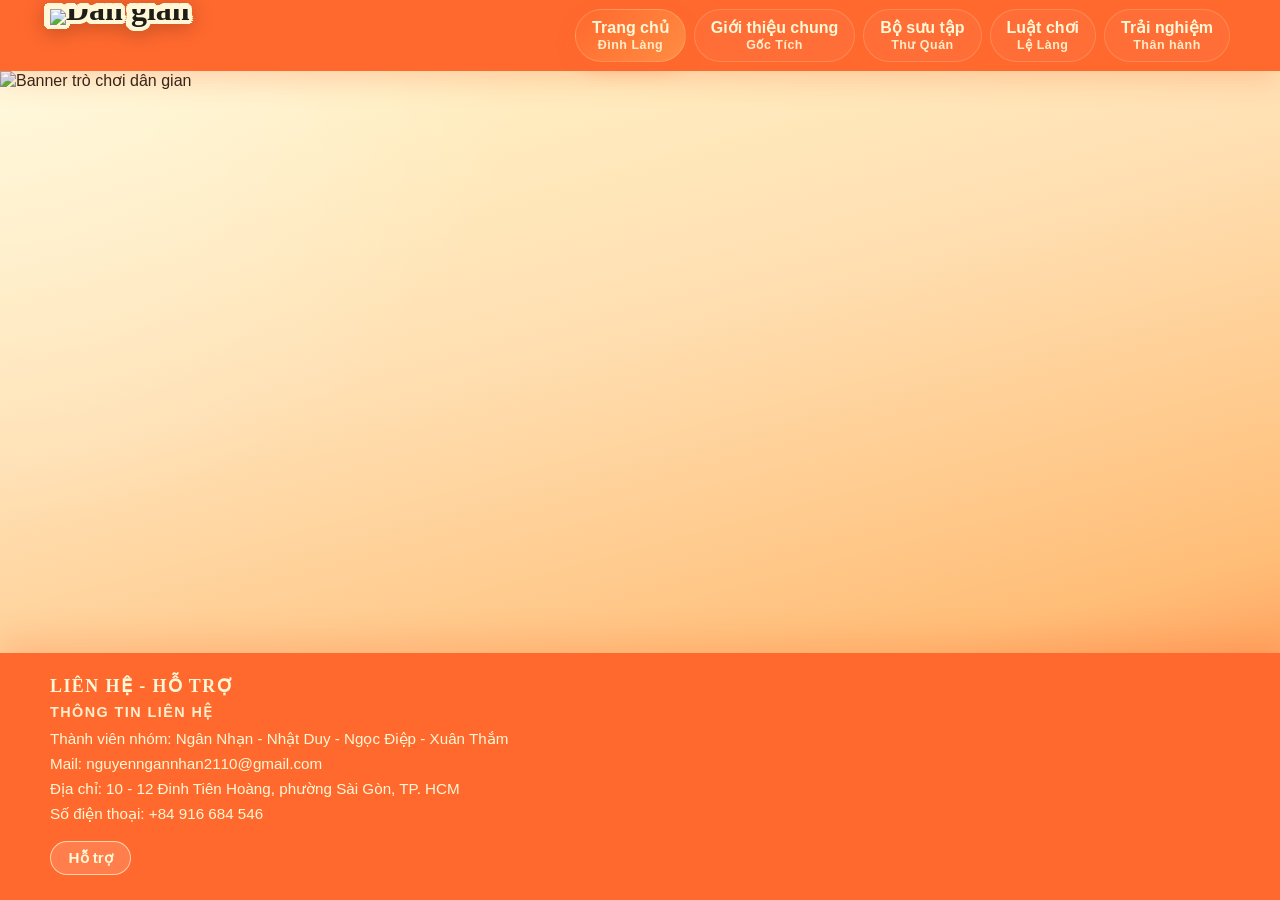
==== commit 397259fd: "update title" ====
--- a/index.html
+++ b/index.html
@@ -4,8 +4,8 @@
     <meta charset="UTF-8" />
     <meta name="viewport" content="width=device-width, initial-scale=1.0" />
     <link rel="icon" type="image/png" href="typo web.png" />
-    <title>Dan Gian - Trang chu</title>
-    <link rel="stylesheet" href="assets/css/style.css?v=20260407-61" />
+    <title>Dân Chơi - Trang chủ</title>
+    <link rel="stylesheet" href="assets/css/style.css?v=20260408-66" />
   </head>
   <body>
     <header class="site-header">
@@ -21,11 +21,8 @@
       </div>
     </header>
 
-    <main class="container page-main">
-      <section class="hero">
-        <h2>Trang chủ</h2>
-        <p>Đây là khung cơ bản cho trang chủ. Bạn có thể thêm nội dung giới thiệu tổng quan tại đây.</p>
-      </section>
+    <main class="home-banner" aria-label="Banner trang chủ">
+      <img src="assets/images/dân chơi trang chủ.png" alt="Banner trò chơi dân gian" />
     </main>
 
     <footer class="site-footer">
--- a/assets/css/style.css
+++ b/assets/css/style.css
@@ -1132,7 +1132,7 @@
 }
 
 .folk-hero--origin {
-  grid-template-columns: minmax(0, 1.25fr) minmax(280px, 0.75fr);
+  grid-template-columns: minmax(0, 1fr) minmax(0, 1fr);
   gap: clamp(1rem, 2.2vw, 1.6rem);
 }
 
@@ -1141,7 +1141,22 @@
 }
 
 .folk-hero--origin .folk-hero__media {
-  display: block;
+  display: flex;
+  align-items: center;
+  align-self: center;
+  padding-top: clamp(1.6rem, 2.6vw, 2.3rem);
+}
+
+.folk-hero--origin .folk-media-card {
+  min-height: auto;
+  aspect-ratio: 4 / 3;
+}
+
+.folk-hero--origin .folk-media-card__image {
+  object-fit: contain;
+  transform: none;
+  animation: none;
+  background: rgba(255, 255, 255, 0.72);
 }
 
 .timeline-section {
@@ -1249,9 +1264,9 @@
 
 .folk-timeline__orb {
   position: relative;
-  width: min(100%, 300px);
+  width: min(100%, 270px);
   aspect-ratio: 1;
-  padding: 1.1rem;
+  padding: 0.7rem;
   border-radius: 50%;
   background:
     radial-gradient(circle at 32% 28%, rgba(255, 255, 255, 0.92), rgba(255, 255, 255, 0.55) 30%, rgba(252, 244, 133, 0.96) 62%, rgba(255, 105, 46, 0.24) 100%);
@@ -1264,22 +1279,22 @@
 .folk-timeline__orb::after {
   content: "";
   position: absolute;
-  inset: 12px;
+  inset: 8px;
   border-radius: 50%;
   border: 1px dashed rgba(141, 43, 82, 0.15);
 }
 
 .folk-timeline__orb::after {
-  inset: 28px;
+  inset: 22px;
   border-style: solid;
   border-color: rgba(29, 107, 58, 0.18);
 }
 
 .folk-timeline__orb-ring {
   position: absolute;
-  inset: 22px;
+  inset: 14px;
   border-radius: 50%;
-  border: 10px solid rgba(255, 255, 255, 0.34);
+  border: 7px solid rgba(255, 255, 255, 0.34);
   mix-blend-mode: screen;
 }
 
@@ -1288,9 +1303,12 @@
   z-index: 1;
   width: 100%;
   height: 100%;
-  object-fit: contain;
+  object-fit: cover;
+  object-position: center;
+  border-radius: 50%;
   filter: drop-shadow(0 18px 20px rgba(141, 43, 82, 0.16));
-  animation: folk-float 5.8s ease-in-out infinite;
+  transform: none;
+  animation: none;
 }
 
 .timeline-card {
@@ -1658,7 +1676,7 @@
     grid-column: auto;
     grid-row: auto;
     order: 2;
-    width: min(100%, 320px);
+    width: min(100%, 260px);
     justify-self: center;
     position: relative;
     top: auto;
@@ -1703,10 +1721,10 @@
     grid-column: 2;
     grid-row: 1 / span 3;
     order: initial;
-    width: min(100%, 220px);
+    width: min(100%, 190px);
     justify-self: center;
     position: sticky;
-    top: calc(50vh - 110px);
+    top: calc(50vh - 95px);
   }
 
   .timeline-card {
@@ -1749,3 +1767,556 @@
     grid-template-columns: 1fr;
   }
 }
+
+.collection-page {
+  display: grid;
+  gap: 1.2rem;
+}
+
+.collection-landing,
+.collection-view {
+  background:
+    radial-gradient(circle at 12% 15%, rgba(255, 255, 255, 0.68), transparent 32%),
+    linear-gradient(160deg, #f8edd4 0%, #f1dfbf 52%, #e8ceb0 100%);
+  border: 1px solid rgba(130, 78, 45, 0.24);
+}
+
+.collection-heading h2 {
+  margin: 0;
+  font-family: "HonoraBold", serif;
+  font-size: 2rem;
+  color: #ff692e;
+  letter-spacing: 0.01em;
+}
+
+.collection-heading p {
+  margin: 0.45em 0 0;
+  font-family: "DarleySans", sans-serif;
+  font-size: 1rem;
+  line-height: 1.6;
+  color: #5f3a29;
+}
+
+.collection-folder-grid {
+  margin-top: 1.1em;
+  display: grid;
+  grid-template-columns: repeat(4, minmax(0, 1fr));
+  gap: 0.65em;
+}
+
+.collection-folder-card {
+  appearance: none;
+  -webkit-appearance: none;
+  font: inherit;
+  display: flex;
+  flex-direction: column;
+  justify-content: flex-start;
+  align-items: stretch;
+  border: 0;
+  border-radius: 1.1em;
+  min-height: clamp(24.5rem, 40.8vw, 28.8rem);
+  padding: 0;
+  margin: 0;
+  overflow: hidden;
+  text-align: center;
+  cursor: pointer;
+  background: transparent;
+  box-shadow: none;
+  transition: transform 0.25s ease, box-shadow 0.25s ease, border-color 0.25s ease;
+}
+
+.collection-folder-card:hover {
+  transform: translateY(-0.12em);
+  box-shadow: 0 1em 1.8em rgba(92, 56, 33, 0.2);
+}
+
+.collection-folder-card:focus-visible {
+  outline: 3px solid rgba(255, 105, 46, 0.34);
+  outline-offset: 0.18em;
+}
+
+.collection-folder-card__bg {
+  flex: 0 0 auto;
+  width: 100%;
+  height: clamp(18rem, 30vw, 21rem);
+  display: block;
+  object-fit: cover;
+  object-position: top center;
+  opacity: 1;
+  filter: none;
+}
+
+.collection-folder-card__desc {
+  margin: 0;
+  padding: 0.75rem 0.9rem 0.95rem;
+  font-family: "DarleySans", sans-serif;
+  font-size: 0.95rem;
+  line-height: 1.55;
+  color: #5f3a29;
+  background: transparent;
+  border-top: 0;
+}
+
+@media (max-width: 820px) {
+  .collection-folder-card__desc {
+    font-size: 0.92rem;
+  }
+}
+
+@media (max-width: 560px) {
+  .collection-folder-card__desc {
+    padding: 0.68rem 0.85rem 0.82rem;
+  }
+}
+
+.collection-popup {
+  position: fixed;
+  inset: 0;
+  z-index: 70;
+  display: grid;
+  place-items: center;
+  padding: 1rem;
+  background: rgba(29, 18, 12, 0.58);
+}
+
+.collection-popup[hidden] {
+  display: none !important;
+}
+
+.collection-popup__dialog {
+  position: relative;
+  width: min(100%, 980px);
+  max-height: 92vh;
+  overflow: hidden;
+  border-radius: 24px;
+  border: 1px solid rgba(130, 78, 45, 0.24);
+  background:
+    radial-gradient(circle at 12% 15%, rgba(255, 255, 255, 0.7), transparent 32%),
+    linear-gradient(160deg, #f8edd4 0%, #f1dfbf 52%, #e8ceb0 100%);
+  box-shadow: 0 1.6em 3em rgba(28, 16, 10, 0.36);
+  padding: 1.15rem 1.15rem 1.3rem;
+}
+
+.collection-popup__close {
+  position: absolute;
+  top: 0.9rem;
+  right: 0.9rem;
+  z-index: 2;
+  width: 2.1rem;
+  height: 2.1rem;
+  border: 0;
+  border-radius: 999px;
+  background: rgba(139, 47, 39, 0.12);
+  color: #8b2f27;
+  font-size: 1.35rem;
+  line-height: 1;
+  cursor: pointer;
+}
+
+.collection-popup__heading {
+  margin-bottom: 0.8rem;
+  padding-right: 2.6rem;
+}
+
+.collection-popup__heading h3 {
+  margin: 0;
+  font-family: "HonoraBold", serif;
+  font-size: 1.6rem;
+  color: #ff692e;
+}
+
+.collection-popup__heading p {
+  margin: 0.35em 0 0;
+  font-family: "DarleySans", sans-serif;
+  font-size: 0.95rem;
+  color: #5f3a29;
+}
+
+.collection-popup__swiper {
+  position: relative;
+}
+
+.collection-popup__swiper .swiper-slide {
+  display: flex;
+  justify-content: center;
+}
+
+.collection-popup__card {
+  width: min(100%, 860px);
+  border-radius: 1em;
+  overflow: hidden;
+  border: 1px solid rgba(126, 72, 41, 0.22);
+  background: rgba(255, 252, 244, 0.92);
+  box-shadow: 0 0.8em 1.6em rgba(104, 62, 36, 0.14);
+}
+
+.collection-popup__card img {
+  width: 100%;
+  max-height: 72vh;
+  object-fit: contain;
+  display: block;
+}
+
+.collection-popup__nav {
+  position: absolute;
+  top: 50%;
+  transform: translateY(-50%);
+  width: 2.7rem;
+  height: 2.7rem;
+  border: 0;
+  border-radius: 999px;
+  background: rgba(139, 47, 39, 0.9);
+  color: #fff4dc;
+  font-size: 1.5rem;
+  line-height: 1;
+  cursor: pointer;
+  z-index: 3;
+}
+
+.collection-popup__nav--prev {
+  left: 0.55rem;
+}
+
+.collection-popup__nav--next {
+  right: 0.55rem;
+}
+
+.collection-popup__nav.swiper-button-disabled {
+  opacity: 0.4;
+  cursor: not-allowed;
+}
+
+.collection-back-btn {
+  border: 0;
+  border-radius: 999px;
+  padding: 0.5em 1.05em;
+  margin-bottom: 0.8em;
+  font-family: "DarleySans", sans-serif;
+  font-size: 0.95rem;
+  color: #fff4dc;
+  background: linear-gradient(135deg, #8b2f27, #b74f2f);
+  cursor: pointer;
+}
+
+.collection-carousel {
+  margin-top: 1.1em;
+  padding: 0.7em 0;
+}
+
+.collection-carousel .swiper-slide {
+  width: min(22em, 90vw);
+  transform: scale(0.9);
+  opacity: 0.8;
+  transition: transform 0.3s ease, opacity 0.3s ease;
+}
+
+.collection-carousel .swiper-slide-active {
+  transform: scale(1);
+  opacity: 1;
+}
+
+.collection-item {
+  border-radius: 1em;
+  border: 1px solid rgba(126, 72, 41, 0.24);
+  background: linear-gradient(180deg, rgba(255, 252, 244, 0.95), rgba(242, 225, 197, 0.96));
+  padding: 1em;
+  margin: 0.2em;
+  box-shadow: 0 0.75em 1.4em rgba(104, 62, 36, 0.14);
+}
+
+.collection-item__image {
+  width: 100%;
+  aspect-ratio: 3 / 2;
+  border-radius: 0.8em;
+  overflow: hidden;
+  border: 1px solid rgba(126, 72, 41, 0.25);
+  background: rgba(246, 227, 194, 0.65);
+}
+
+.collection-item__image img {
+  width: 100%;
+  height: 100%;
+  object-fit: cover;
+}
+
+.collection-item__image--text {
+  display: grid;
+  place-items: center;
+  font-family: "DarleySans", sans-serif;
+  font-size: 0.95rem;
+  color: #7c4f35;
+  letter-spacing: 0.02em;
+}
+
+.collection-item h3 {
+  margin: 0.7em 0 0.35em;
+  font-family: "HonoraBold", serif;
+  font-size: 1.3rem;
+  color: #8b2f27;
+}
+
+.collection-item p {
+  margin: 0;
+  font-family: "DarleySans", sans-serif;
+  font-size: 0.98rem;
+  line-height: 1.6;
+  color: #4f3629;
+}
+
+@media (max-width: 820px) {
+  .collection-folder-grid {
+    grid-template-columns: repeat(2, minmax(0, 1fr));
+  }
+
+  .collection-heading h2 {
+    font-size: 1.65rem;
+  }
+}
+
+@media (max-width: 560px) {
+  .collection-folder-grid {
+    grid-template-columns: 1fr;
+  }
+}
+
+.group-gallery {
+  background:
+    radial-gradient(circle at 12% 15%, rgba(255, 255, 255, 0.68), transparent 32%),
+    linear-gradient(160deg, #f8edd4 0%, #f1dfbf 52%, #e8ceb0 100%);
+  border: 1px solid rgba(130, 78, 45, 0.24);
+  border-radius: 24px;
+  padding: 1.5rem;
+}
+
+.group-gallery__back {
+  display: inline-flex;
+  align-items: center;
+  margin-bottom: 0.9em;
+  border-radius: 999px;
+  padding: 0.48em 1em;
+  font-family: "DarleySans", sans-serif;
+  font-size: 0.95rem;
+  color: #fff4dc;
+  background: linear-gradient(135deg, #8b2f27, #b74f2f);
+}
+
+.group-gallery__swiper {
+  margin-top: 1em;
+  padding: 0;
+}
+
+.group-gallery__swiper .swiper-slide {
+  width: auto;
+}
+
+.group-gallery__card {
+  margin: 0.2em;
+  border-radius: 1em;
+  border: 1px solid rgba(126, 72, 41, 0.24);
+  background: linear-gradient(180deg, rgba(255, 252, 244, 0.95), rgba(242, 225, 197, 0.96));
+  box-shadow: 0 0.75em 1.4em rgba(104, 62, 36, 0.14);
+  overflow: hidden;
+}
+
+.group-gallery__card img {
+  width: 100%;
+  aspect-ratio: 3 / 4;
+  object-fit: cover;
+  display: block;
+}
+
+.melody-page {
+  display: grid;
+  gap: 1.2rem;
+}
+
+.melody-flashcard-section {
+  padding: 0.5rem 0 1rem;
+}
+
+.melody-flashcard-shell {
+  width: min(100%, 900px);
+  margin: 0 auto;
+}
+
+.melody-flashcard-back {
+  display: inline-flex;
+  align-items: center;
+  margin-bottom: 1rem;
+  border-radius: 999px;
+  padding: 0.5rem 1rem;
+  font-family: "DarleySans", sans-serif;
+  font-size: 0.95rem;
+  color: #fff4dc;
+  background: linear-gradient(135deg, #8b2f27, #b74f2f);
+}
+
+.melody-flashcard-heading {
+  text-align: center;
+  margin-bottom: 1.5rem;
+}
+
+.melody-flashcard-heading h2 {
+  margin: 0;
+  color: var(--ink, #3a1e12);
+  font-family: "HonoraBold", serif;
+  font-size: clamp(1.8rem, 4vw, 3rem);
+}
+
+.melody-flashcard-intro {
+  margin: 0.6rem auto 0;
+  max-width: 42rem;
+  color: rgba(58, 30, 18, 0.78);
+  font-family: "DarleySans", system-ui, sans-serif;
+  font-size: 1.02rem;
+  line-height: 1.65;
+}
+
+.melody-flashcard-stage {
+  display: grid;
+  place-items: center;
+  perspective: 1400px;
+  margin: 0 auto;
+}
+
+.melody-flashcard {
+  appearance: none;
+  border: 0;
+  padding: 0;
+  background: transparent;
+  width: min(100%, 293px);
+  aspect-ratio: 3 / 4;
+  cursor: pointer;
+  transform-style: preserve-3d;
+  -webkit-tap-highlight-color: transparent;
+  outline: none;
+}
+
+.melody-flashcard:focus-visible {
+  outline: 3px solid rgba(255, 105, 46, 0.35);
+  outline-offset: 8px;
+  border-radius: 1.6rem;
+}
+
+.melody-flashcard.is-hidden {
+  opacity: 0;
+  transform: translateY(14px) scale(0.98);
+  transition:
+    opacity 220ms ease,
+    transform 220ms ease;
+}
+
+.melody-flashcard__inner {
+  position: relative;
+  width: 100%;
+  height: 100%;
+  border-radius: 1.6rem;
+  transform-style: preserve-3d;
+  transition: transform 760ms cubic-bezier(0.2, 0.75, 0.2, 1);
+  box-shadow:
+    0 24px 54px rgba(58, 30, 18, 0.18),
+    0 0 0 1px rgba(255, 255, 255, 0.45) inset;
+}
+
+.melody-flashcard.is-flipped .melody-flashcard__inner {
+  transform: rotateY(180deg);
+}
+
+.melody-flashcard__face {
+  position: absolute;
+  inset: 0;
+  border-radius: 1.6rem;
+  overflow: hidden;
+  backface-visibility: hidden;
+  -webkit-backface-visibility: hidden;
+}
+
+.melody-flashcard__face--front {
+  background: linear-gradient(180deg, #fff9ed 0%, #f8e7c6 100%);
+}
+
+.melody-flashcard__face--front img {
+  width: 100%;
+  height: 100%;
+  object-fit: cover;
+  display: block;
+}
+
+.melody-flashcard__face--back {
+  transform: rotateY(180deg);
+  background: linear-gradient(180deg, #fff9ed 0%, #f8e7c6 100%);
+}
+
+.melody-flashcard__face--back img {
+  width: 100%;
+  height: 100%;
+  object-fit: cover;
+  display: block;
+}
+
+.melody-flashcard-nav {
+  display: flex;
+  justify-content: center;
+  gap: 0.9rem;
+  margin-top: 1.2rem;
+  flex-wrap: wrap;
+}
+
+.melody-nav-btn {
+  display: inline-flex;
+  align-items: center;
+  gap: 0.55rem;
+  border: 0;
+  border-radius: 999px;
+  padding: 0.95rem 1.25rem;
+  background: #ff692e;
+  color: #fff;
+  font-family: "DarleySans", system-ui, sans-serif;
+  font-size: 1rem;
+  cursor: pointer;
+  box-shadow: 0 14px 28px rgba(255, 105, 46, 0.24);
+  transition:
+    transform 180ms ease,
+    box-shadow 180ms ease,
+    opacity 180ms ease;
+}
+
+.melody-nav-btn:hover {
+  transform: translateY(-2px);
+  box-shadow: 0 18px 34px rgba(255, 105, 46, 0.3);
+}
+
+.melody-nav-btn:active {
+  transform: translateY(0);
+}
+
+.melody-nav-btn--next {
+  background: linear-gradient(135deg, #1d6b3a, #2b8a4d);
+}
+
+@media (max-width: 640px) {
+  .melody-flashcard {
+    width: min(100%, 246px);
+  }
+
+  .melody-flashcard__face--back {
+    padding: 1rem;
+  }
+
+  .melody-nav-btn {
+    width: 100%;
+    justify-content: center;
+  }
+
+  .melody-flashcard-nav {
+    width: 100%;
+  }
+}
+
+@media (prefers-reduced-motion: reduce) {
+  .melody-flashcard__inner,
+  .melody-flashcard.is-hidden,
+  .melody-nav-btn {
+    transition: none;
+  }
+}
